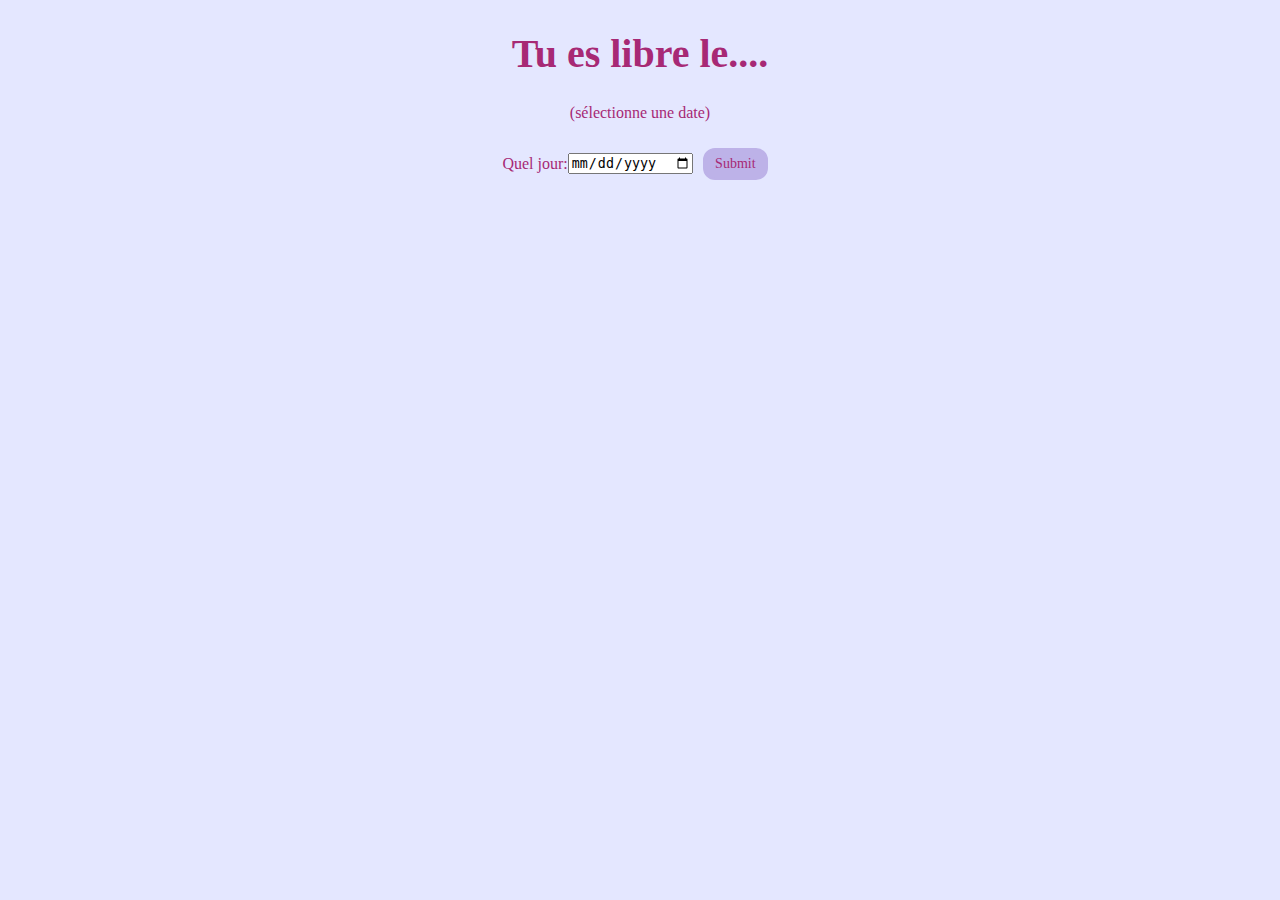
==== date.html @ c752ddf5 "Update date.html" ====
<!DOCTYPE html>
<html lang="en">
<head>
	<meta charset="UTF-8">
	<meta name="viewport" content="width=device-width, initial-scale=1.0">	
	<title>Date</title>
	<style>
	body {
            text-align: center;
            margin-top: 30px;
            font-family: 'Shobhika';
            background-color:#E4E7FF;
            color: #A72975;
        }
	h1 {
		font-size: 40px;
	}
	form {
		display: inline-block;
	}
	.form-group {
		display: flex;
		justify-content: center;
		align-items: center;
	}
	.button {
            padding: 6px 10px;
            font-size: 14px;
            cursor: pointer;
            margin: 10px;
            font-family: 'Shobhika';
            margin-bottom: 10px;
            background-color:#BDB2E8;
            color: #A72975;
            border-radius: 12px;
            border: 2px solid #BDB2E8;
        }
	</style>
</head>
<body>
	<h1 title="Choisis une date">Tu es libre le....</h1>
	<p>(sélectionne une date)</p>
	<form action="/action_page.php" class="form-group">
		<label>Quel jour: </label>
		<input type="date">
		<button class = "button"type="let's gooo" formaction="food.html">Submit</button>
	</form>
</body>
</html>
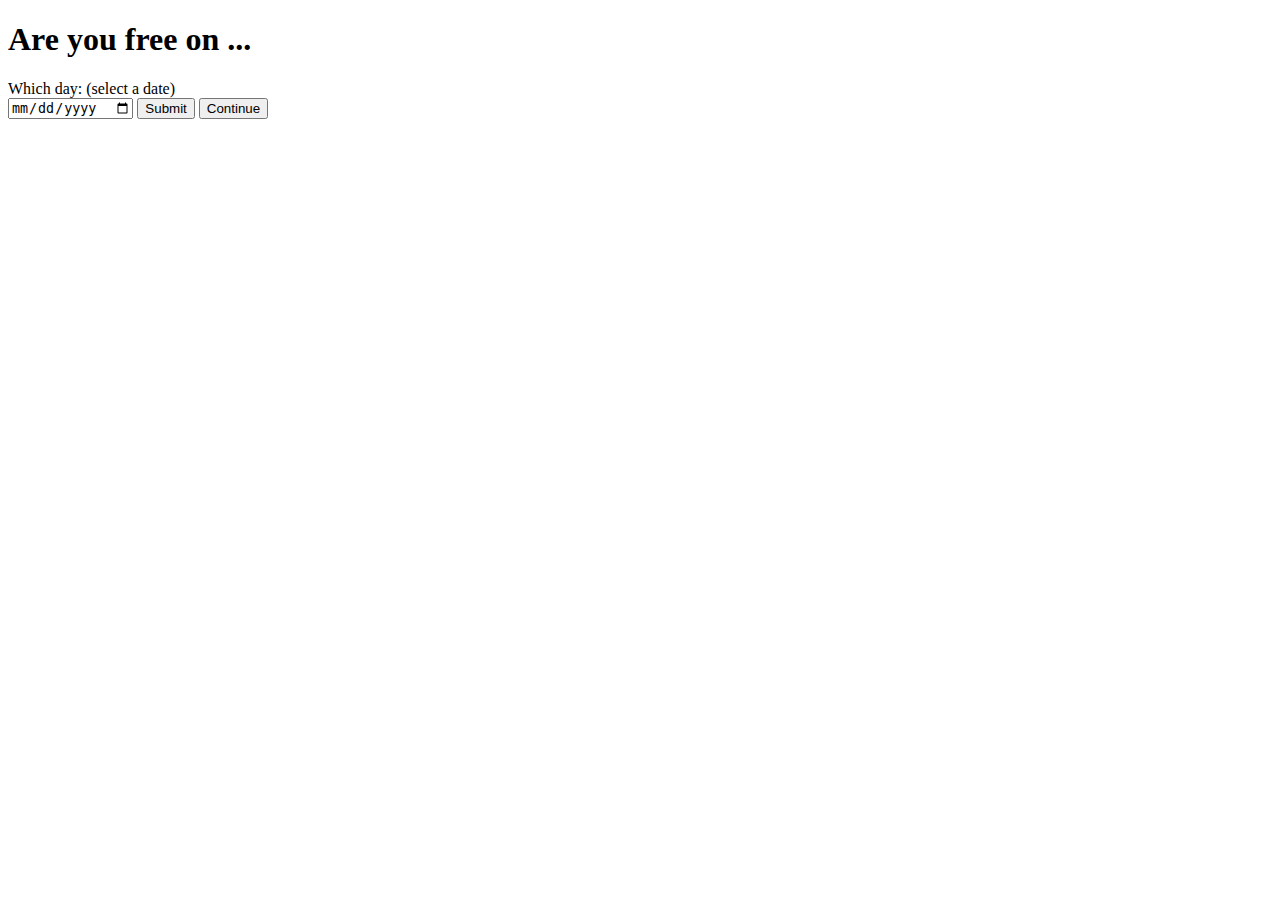
==== commit 0e7f2bdf: "Update date.html" ====
--- a/date.html
+++ b/date.html
@@ -1,49 +1,43 @@
 <!DOCTYPE html>
 <html lang="en">
 <head>
-	<meta charset="UTF-8">
-	<meta name="viewport" content="width=device-width, initial-scale=1.0">	
-	<title>Date</title>
-	<style>
-	body {
-            text-align: center;
-            margin-top: 30px;
-            font-family: 'Shobhika';
-            background-color:#E4E7FF;
-            color: #A72975;
-        }
-	h1 {
-		font-size: 40px;
-	}
-	form {
-		display: inline-block;
-	}
-	.form-group {
-		display: flex;
-		justify-content: center;
-		align-items: center;
-	}
-	.button {
-            padding: 6px 10px;
-            font-size: 14px;
-            cursor: pointer;
-            margin: 10px;
-            font-family: 'Shobhika';
-            margin-bottom: 10px;
-            background-color:#BDB2E8;
-            color: #A72975;
-            border-radius: 12px;
-            border: 2px solid #BDB2E8;
-        }
-	</style>
+    <meta charset="UTF-8">
+    <meta name="viewport" content="width=device-width, initial-scale=1.0">
+    <title>Date</title>
+    <link rel="stylesheet" href="css/date.css">
 </head>
 <body>
-	<h1 title="Choisis une date">Tu es libre le....</h1>
-	<p>(sélectionne une date)</p>
-	<form action="/action_page.php" class="form-group">
-		<label>Quel jour: </label>
-		<input type="date">
-		<button class = "button"type="let's gooo" formaction="food.html">Submit</button>
-	</form>
+    <h1 title="choose a date">Are you free on ...</h1>
+    <form class="form-group" id="dateForm">
+        <label>Which day: (select a date)</label>
+        <div>
+            <input type="date" id="selectedDate" />
+            <button class="button" type="button" onclick="exportToFile()">
+                Submit
+            </button>
+            <button class="button" type="continue" formaction="food.html">
+              Continue
+          </button>
+        </div>
+    </form>
+
+    <script>
+        function exportToFile() {
+            // Get the selected date value
+            var selectedDate = document.getElementById("selectedDate").value;
+
+            // Create the content for the text file
+            var fileContent = "Selected date: " + selectedDate;
+
+            // Create a Blob containing the text data
+            var blob = new Blob([fileContent], { type: "text/plain" });
+
+            // Create a link element to trigger the download
+            var link = document.createElement("a");
+            link.download = "date.txt";
+            link.href = window.URL.createObjectURL(blob);
+            link.click();
+        }
+    </script>
 </body>
 </html>
